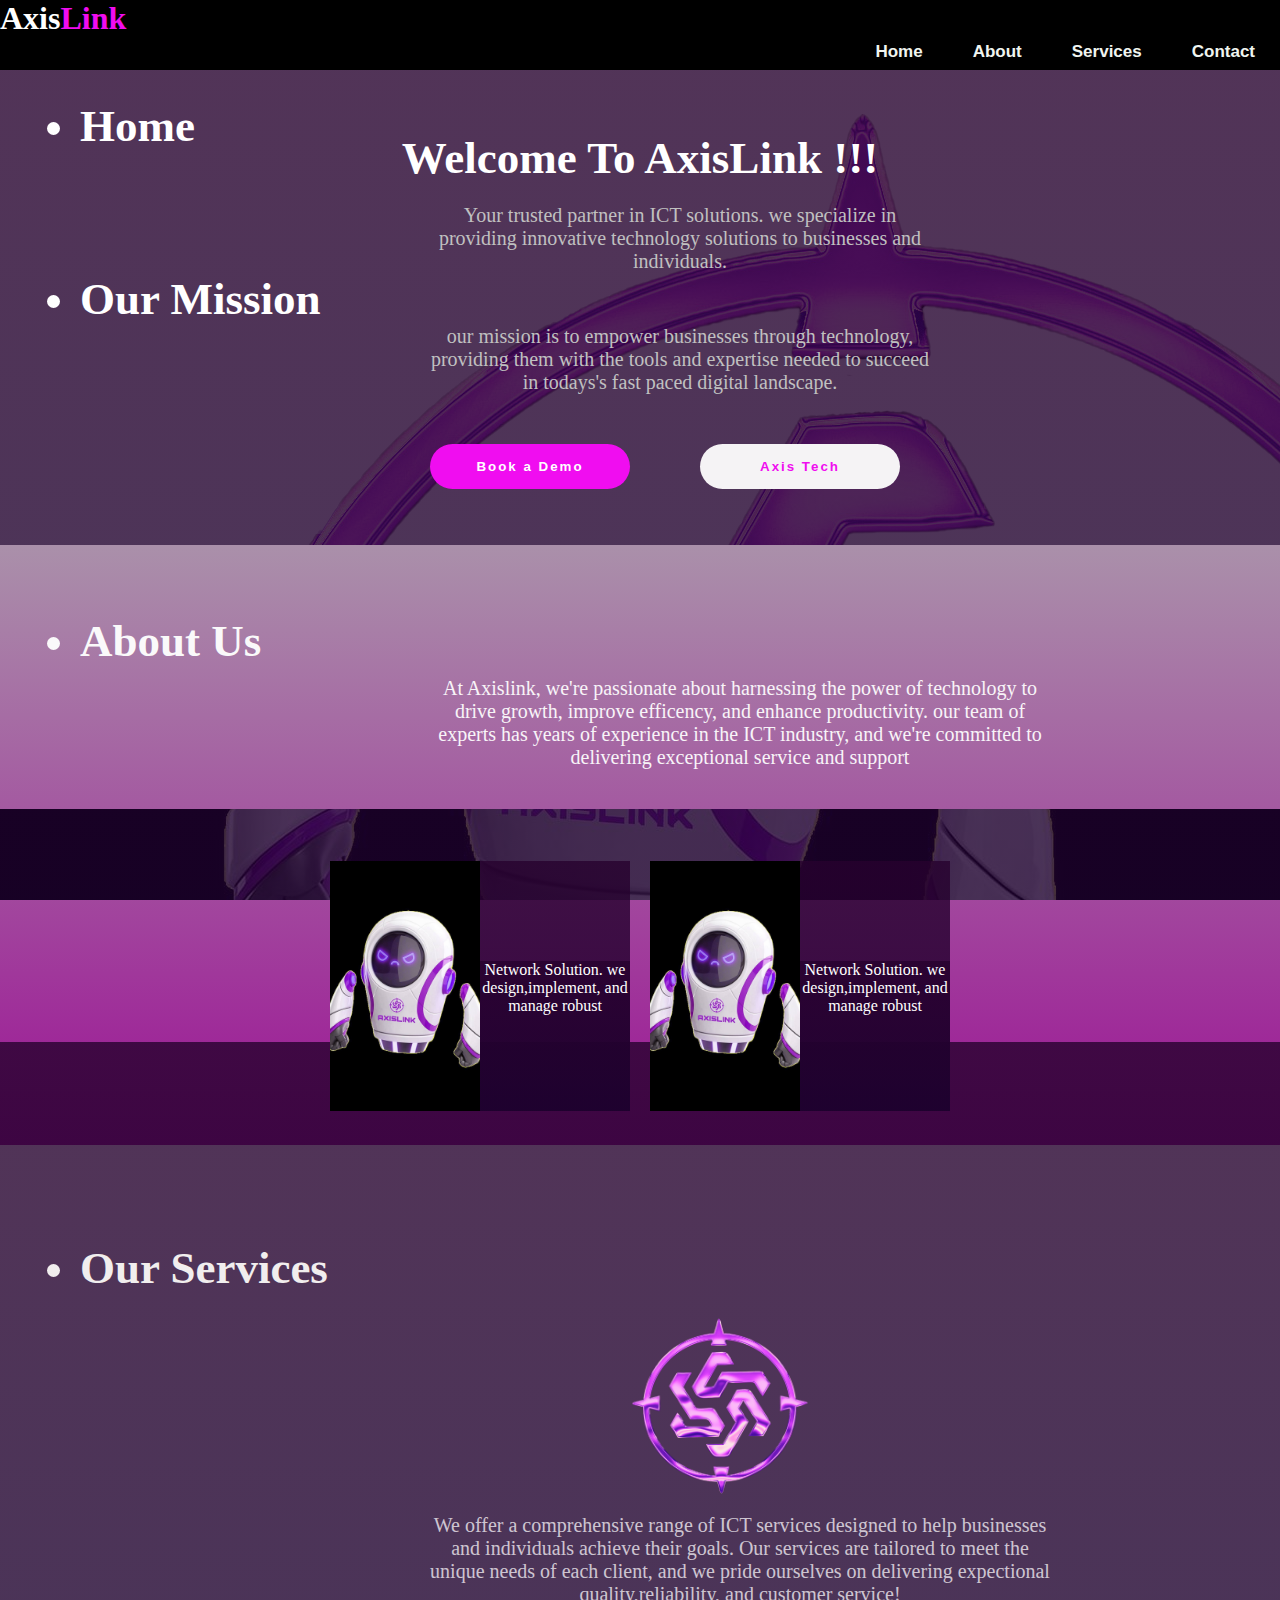
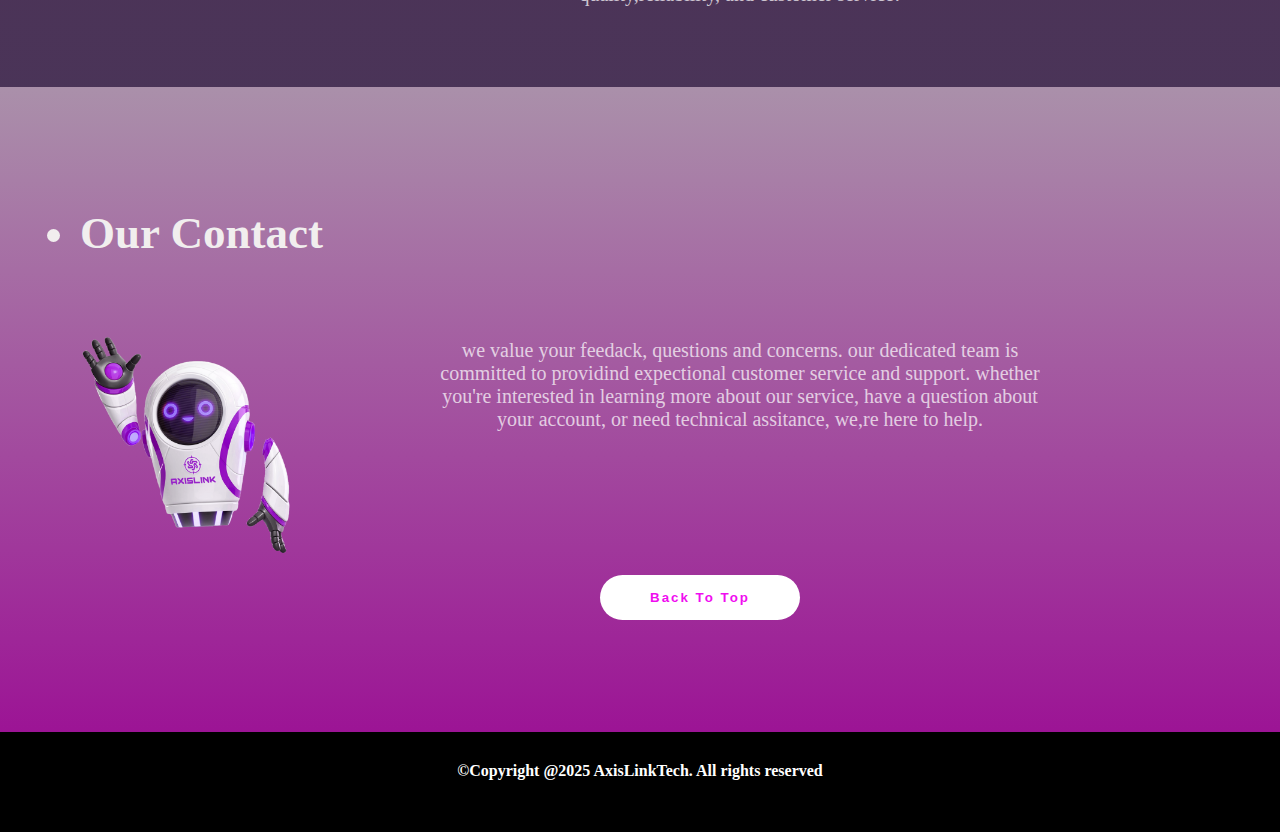
==== axislink.html @ eb220f88 "deploying website to github pages" ====
<!DOCTYPE html>
<html lang="en">
<head>
    <meta charset="UTF-8">
    <meta name="viewport" content="width=device-width, initial-scale=1.0">
    <title>AxisLInk Tech</title>
    <link rel="stylesheet" href="axislink.css">
</head>
<body>
    <div class="container">
        <div class="navbar-top"> <h1 class="navbar-header"><span id="axis">Axis</span><span id="link">Link</span></h1>
            <ul id="navbar-links">
            <li><a href="#home">Home</a></li>
            <li><a href="#about">About</a></li>
            <li><a href="#services">Services</a></li>
            <li><a href="#contact">Contact</a></li>
            </ul>
        </div>
        <a name="home"></a>
         <div class="homepage">
            <h1 class="home"><ul><li>Home</li></ul></h1>
            <h1>Welcome To AxisLink !!!</h1>
            
            <p>Your trusted partner in ICT solutions. we specialize in 
                providing innovative technology solutions to businesses and individuals.
            </p>
            <h2><li>Our Mission</li></h2>
            <p>our mission is to empower businesses through technology, providing them with the tools
                and expertise needed to succeed in todays's fast paced digital landscape.
            </p>
            <button>Book a Demo</button>
               <div class="overlay">
                <button>Axis Tech</button>
               </div>
         </div>
         <a name="about"></a>
         <div class="aboutpage">
            <h1 class="about"><ul><li>About Us</li></ul></h1>
            <p>At Axislink, we're passionate about harnessing the power of technology to drive growth,
            improve efficency, and enhance productivity. our team of experts has years of experience
        in the ICT industry, and we're committed to delivering exceptional service and support</p>
             <div class="carpix-wrapper">
                <div class="card1">
                    <div class="imgbox"></div>
                    <div class="content"> Network Solution. we design,implement, and manage robust</div>
                </div>
                <div class="card2">
                    <div class="imgbox"></div>
                    <div class="content">Network Solution. we design,implement, and manage robust</div>
             </div>
            </div>
            <a name="services"></a>
            <div class="servicepage">
                <h1 class="service"><ul><li>Our Services</li></ul></h1>
                <p>We offer a comprehensive range of ICT services designed to help businesses and individuals
                    achieve their goals. Our services are tailored to meet the unique needs of each client,
                    and we pride ourselves on delivering expectional quality,reliability, and customer service!</p>
                    <img src="./images/logo.png" alt="" class="image">
                </div>
                <a name="contact"></a>
                <div class="contactpage">
                    <h1 class="contact"><ul><li>Our Contact</li></ul></h1>
                    <p>we value your feedack, questions and concerns. our dedicated team is committed to providind
                        expectional customer service and support. whether you're interested in learning more about our service,
                         have a question about your account, or need technical assitance, we,re here to help.</p>
                         <img src="./images/bot 3.png" alt="" class="image">
                        <a href="#home">
                         <div class="overlay1">
                            <button>Back To Top</button>
                           </div>
                        </a>
                    </div>
                    
        <div class="footer">
            <h4>&copy;Copyright @2025 AxisLinkTech. All rights reserved</h4>
        </div>

    </div>
</body>
</html>
---- axislink.css ----
*{
    margin: 0;
    padding: 0;
}

.container{
    width: 100%;
    height: auto;
}
html{
    scroll-behavior: smooth;
}
.navbar-top{
   min-width: 100%;
    height: 70px;
    background:black;
    position: fixed;
    top: 0;
    z-index: 3;
}
    

navbar-top h1{
    font-size: 30px;
    position: relative;
    top: 20px;
    left: 30px;
    font-weight: bold;
}
#axis{
    color: white;
}
#link{
    color: rgb(240, 13, 240);
}
.navbar-top ul{
    display: flex;
    justify-content: flex-end;
    list-style: none;
    position: relative;
    top: 5px;
}

.navbar-top ul a{
    text-decoration:none ;
    color: rgb(240, 245, 240);
    font-size: 17px;
    margin: 25px;
    font-family: sans-serif;
    font-weight: bold;
}
.homepage{
    min-width:100%;
    height: 545px;
    background:linear-gradient(rgba(39, 1, 46, 0.8), rgba(29, 1, 46, 0.8)),url(./images/logo.png);
    background-attachment: fixed;
    animation: movedown 20s infinite
}
@keyframes movedown {
    0%{
        background-position: 0% 0%;
    }
    100%{
        background-position: 0% 100%;
    }
    
}
.homepage h1{
    text-align: center;
    position: relative;
    top: 80px;
    color: white;
    font-size: 45px;
    font-weight:bold ;  
}
.homepage h2{
    text-align: left;
    position: relative;
    top: 100px;
    left: 80px;
    color: white;
    font-size: 45px;
    font-weight:bold 
}
.home ul{
    text-align: left;
    position: relative;
    top: 20px;
    left: 80px;
    color: white;
    font-size: 45px;
    font-weight:bold 
}
.homepage p{
    width: 500px;
    font-size: 20px;
    color: silver;
    position: relative;
    top: 100px;
    left: 430px;
    text-align: center;
}

.homepage button{
    width: 200px;
    height: 45px;
    background: rgb(240, 13, 240); 
    color: white;
    letter-spacing: 2px;
    border: none;
    border-radius: 30px;
    position: relative;
    top: 150px;
    left: 430px;
    cursor: pointer;
    font-weight: bold;
}
.homepage button:hover{
    background: rgb(245, 243, 244);
    color: rgb(240, 13, 240);
    letter-spacing: 2px;
    font-weight: bold;
    transition: 0.5s ease-in-out;
}
 .overlay button{
    width: 200px;
    height: 45px;
    background: rgb(245, 243, 245); 
    color: rgb(240, 13, 240);
    letter-spacing: 2px;
    border: none;
    border-radius: 30px;
    position: relative;
    top: 105px;
    left: 700px;
    cursor: pointer;
}
.overlay button:hover{
    background: rgb(240, 13, 240);
    color: rgb(245, 233, 242);
    letter-spacing: 2px;
    font-weight: bold;
    transition: 0.5s ease-in-out;
}
.aboutpage{
    min-width: 100%;
    height: 600px;
    background:linear-gradient(rgb(170, 144, 170), rgb(156, 20, 149));
}
.about ul{
    text-align: left;
    position: relative;
    top: 70px;
    left: 80px;
    color:rgb(250, 249, 250);;
    font-size: 45px;
    font-weight:bold 
}
    .aboutpage p{
    width: 620px;
    font-size: 20px;
    color:rgb(248, 244, 248);;;
    position: relative;
    top: 80px;
    left: 430px;
    text-align: center;
    font-weight: b;
}
.aboutpage .carpix-wrapper{
    min-width: auto;
    height: 353px;
    background:linear-gradient(rgba(39, 1, 46, 0.8), rgba(29, 1, 46, 0.8)),url(./images/photo_2025-03-07_07-46-24.jpg);
    position: relative;
    top: 120px;
    display: flex;
    justify-content: center;
    align-items: center;
    background-attachment: fixed;
    animation: movedown 20s infinite
}
@keyframes movedown {
    0%{
        background-position: 0% 0%;
    }
    100%{
        background-position: 0% 100%;
    }
    
}


.aboutpage .carpix-wrapper .card1 {
    width: 300px;
    height: 250px;
    background:linear-gradient(rgba(39, 1, 46, 0.8), rgba(29, 1, 46, 0.8));
    margin: 10px;
    display: flex;
    justify-content: center;
    align-items: center;
}
.aboutpage .carpix-wrapper .card1 .imgbox {
    width: 100%;
    height: 250px;
    background-image: url(./images/photo_2025-03-07_07-46-24.jpg);
    background-position: center;
    background-size: cover;
}
.aboutpage .carpix-wrapper .card1 .content{
    width: 100%;
    height: 150px;
    background:linear-gradient(rgba(39, 1, 46, 0.8), rgba(29, 1, 46, 0.8));
    color: white;
    text-align: center;
    position: relative;
    top: 50px;
    
}


.aboutpage .carpix-wrapper .card2 {
    width: 300px;
    height: 250px;
    background:linear-gradient(rgba(39, 1, 46, 0.8), rgba(29, 1, 46, 0.8));
    margin: 10px;
    display: flex;
    justify-content: center;
    align-items: center;
}
.aboutpage .carpix-wrapper .card2 .imgbox {
    width: 100%;
    height: 250px;
    background-image: url(./images/photo_2025-03-07_07-46-24.jpg);
    background-position: center;
    background-size: cover;
}
.aboutpage .carpix-wrapper .card2 .content{
    width: 100%;
    height: 150px;
    background:linear-gradient(rgba(39, 1, 46, 0.8), rgba(29, 1, 46, 0.8));
    color: white;
    text-align: center;
    position: relative;
    top: 50px; 
}
    
.servicepage{
    min-width: 100%;
    height: 645px;
    background:linear-gradient(rgba(39, 1, 46, 0.8), rgba(29, 1, 46, 0.8));
}
.service ul{
    text-align: left;
    position: relative;
    top: 200px;
    left: 80px;
    color:rgb(241, 238, 238);;
    font-size: 45px;
    font-weight:bold;
}
.servicepage p{
    width: 620px;
    font-size: 20px;
    color:rgba(248, 244, 248, 0.774);;;
    position: relative;
    top: 420px;
    left: 430px;
    text-align: center;
    font-weight: b;
}
.servicepage .image{
    width: 200px;
    height: 200px;
    margin: 20px;
    border: 1px;
    position: relative;
    top: 100px;
    left: 600px;
    animation: rotate360 10s infinite;
}
@keyframes rotate360 {
    0%{
        transform: rotate(0deg);
    }
    100%{
        transform: rotate(360deg);
    }
  
}
.contactpage{
    min-width: 100%;
    height: 645px;
    background:linear-gradient(rgb(170, 144, 170), rgb(156, 20, 149));
}
.contactpage ul{
    text-align: left;
    position: relative;
    top: 120px;
    left: 80px;
    color:rgb(241, 238, 238);;
    font-size: 45px;
    font-weight:bold;
}
.contactpage p{
    width: 620px;
    font-size: 20px;
    color:rgba(248, 244, 248, 0.774);;;
    position: relative;
    top: 200px;
    left: 430px;
    text-align: center;
}
 .overlay1 button{
    width: 200px;
    height: 45px;
    background: white; 
    color: rgb(240, 13, 240);
    letter-spacing: 2px;
    border: none;
    border-radius: 30px;
    position: relative;
    left: 600px;
    cursor: pointer;
    font-weight: bold;
}
.overlay1 button:hover{
    background: rgb(184, 9, 155);
    color: rgb(235, 231, 235);
    letter-spacing: 2px;
    font-weight: bold;
    transition: 0.5s ease-in-out;
}
.contactpage .image{
    width: 300px;
    height: 300px;
    margin: 20px;
    border: 1px;
    position: relative;
    top: 200px;
    left: 180px;
    transform: translate(-50%,-50%);
    animation: wave 2s infinite;
}
@keyframes wave{
    0%{
        transform: translate(-50%, -50%,) rotate(0deg);
    }
    100%{
transform: translate(-50%,-50%) rotate(360deg);
    }
    
}
.footer{
    min-width: 100%;
    height: 100px;
    background:black;
}

.footer h4{
    text-align: center;
    color: white;
    position: relative;
    top: 30px;
}
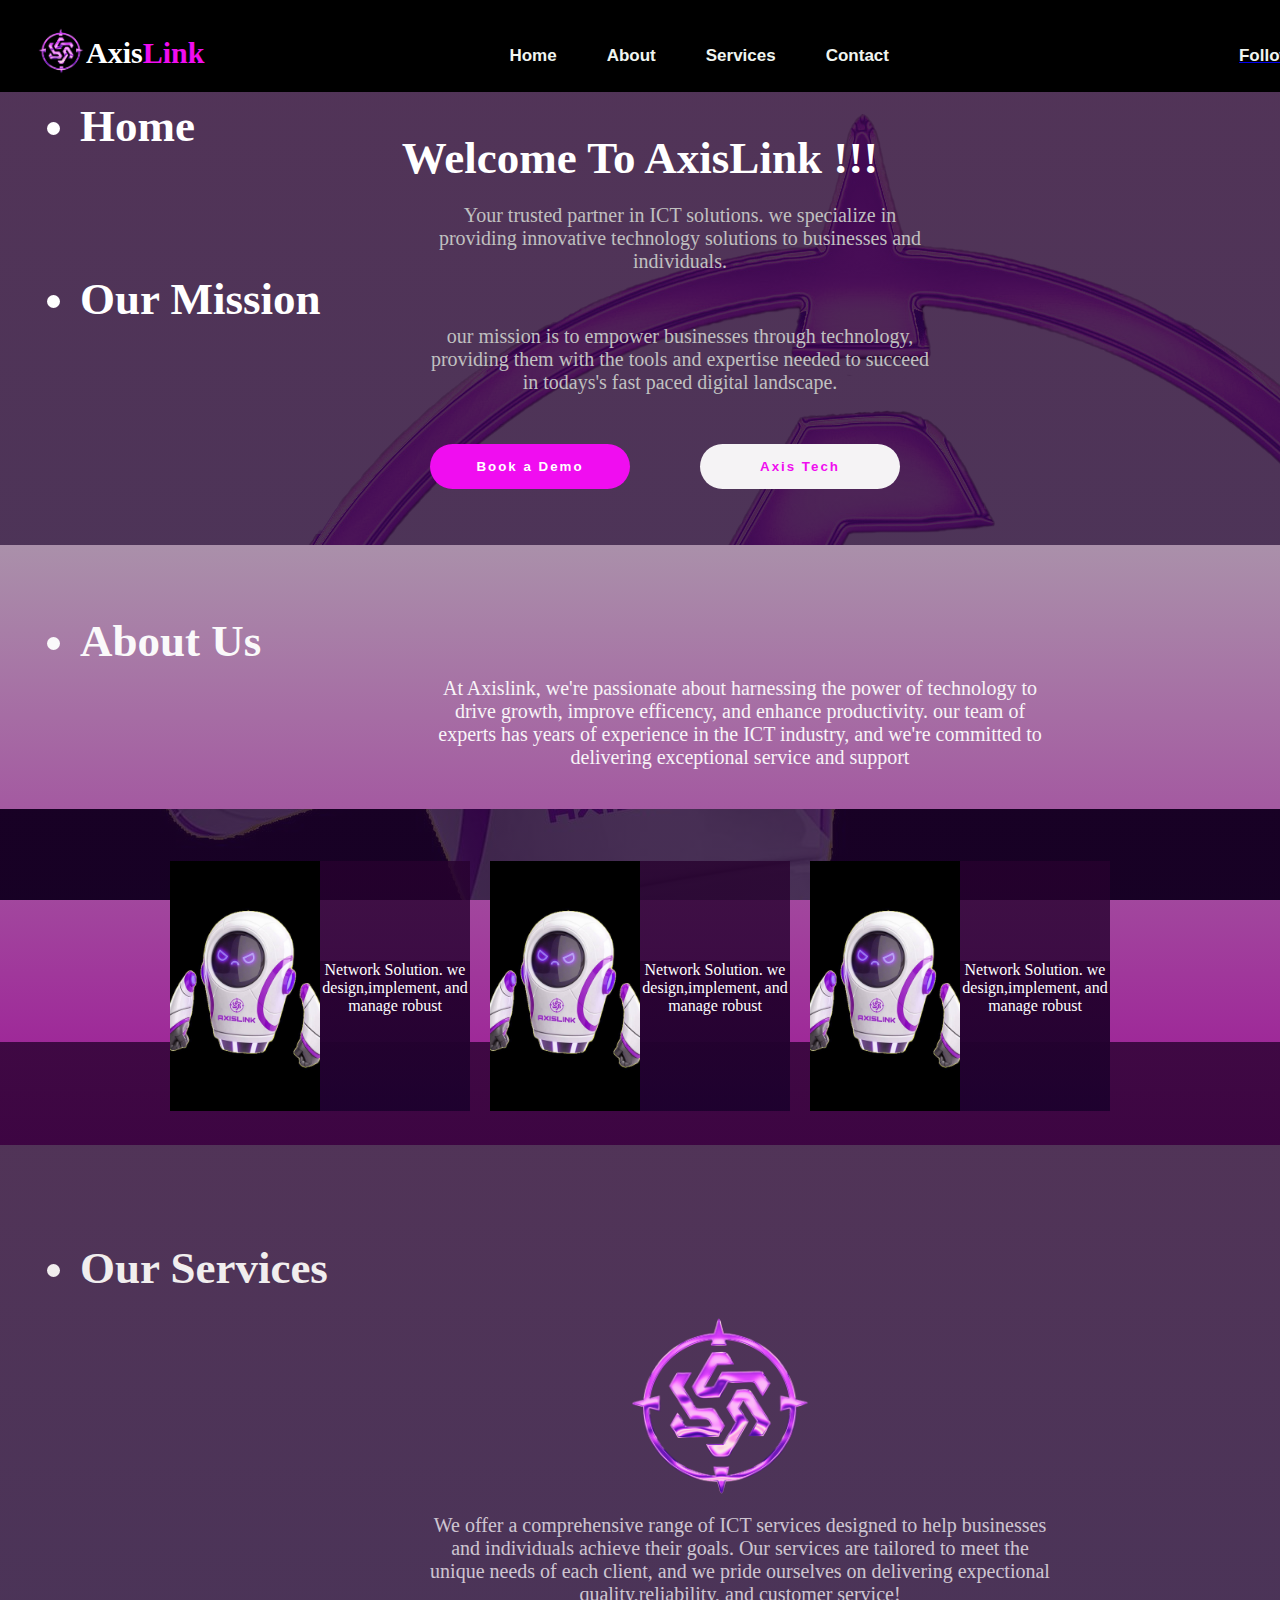
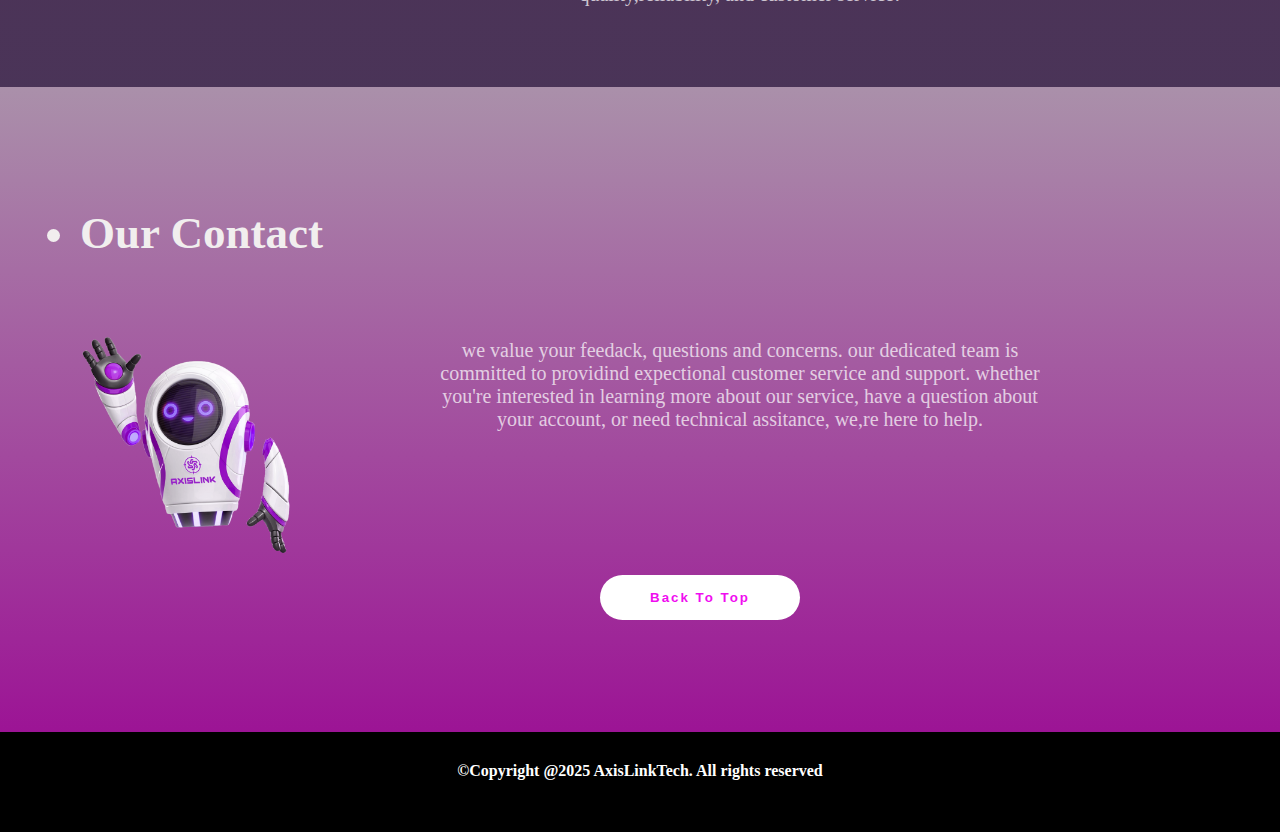
==== commit e4875829: "deploying website to github pages" ====
--- a/axislink.html
+++ b/axislink.html
@@ -8,13 +8,17 @@
 </head>
 <body>
     <div class="container">
-        <div class="navbar-top"> <h1 class="navbar-header"><span id="axis">Axis</span><span id="link">Link</span></h1>
+        <div class="navbar-top"><img src="./images/logo.png" alt="" > 
+            <h1 class="navbar-header"><span id="axis">Axis</span><span id="link">Link</span></h1>
             <ul id="navbar-links">
             <li><a href="#home">Home</a></li>
             <li><a href="#about">About</a></li>
             <li><a href="#services">Services</a></li>
             <li><a href="#contact">Contact</a></li>
             </ul>
+            <a href="#home">
+            <div class="follow">Follow</div>
+             </a>
         </div>
         <a name="home"></a>
          <div class="homepage">
@@ -48,6 +52,10 @@
                     <div class="imgbox"></div>
                     <div class="content">Network Solution. we design,implement, and manage robust</div>
              </div>
+             <div class="card3">
+                <div class="imgbox"></div>
+                <div class="content"> Network Solution. we design,implement, and manage robust</div>
+            </div>
             </div>
             <a name="services"></a>
             <div class="servicepage">
--- a/axislink.css
+++ b/axislink.css
@@ -12,19 +12,37 @@
 }
 .navbar-top{
    min-width: 100%;
-    height: 70px;
+    height: 60px;
+    display: flex;
+    padding: 1em;
     background:black;
     position: fixed;
     top: 0;
     z-index: 3;
 }
-    
-
-navbar-top h1{
+
+.navbar-top img{
+    width:50px;
+    height: 50px;
+    position: relative;
+    left: 20px;
+    top: 10px;
+    animation: rotate360 10s infinite;
+}
+@keyframes rotate360 {
+    0%{
+        transform: rotate(0deg);
+    }
+    100%{
+        transform: rotate(360deg);
+    }
+    
+}
+.navbar-top h1{
     font-size: 30px;
     position: relative;
     top: 20px;
-    left: 30px;
+    left: 20px;
     font-weight: bold;
 }
 #axis{
@@ -38,7 +56,6 @@
     justify-content: flex-end;
     list-style: none;
     position: relative;
-    top: 5px;
 }
 
 .navbar-top ul a{
@@ -48,6 +65,26 @@
     margin: 25px;
     font-family: sans-serif;
     font-weight: bold;
+    position: relative;
+    top: 30px;
+    left: 300px;
+}
+.navbar-top .follow {
+    text-decoration:none ;
+    color: rgb(240, 245, 240);
+    font-size: 17px;
+    margin: 25px;
+    font-family: sans-serif;
+    font-weight: bold;
+    position: relative;
+    top: 5px;
+    left: 600px;
+}
+.navbar-top .follow ul{
+    display: flex;
+    justify-content: flex-end;
+    list-style: none;
+    position: relative;
 }
 .homepage{
     min-width:100%;
@@ -169,7 +206,7 @@
 .aboutpage .carpix-wrapper{
     min-width: auto;
     height: 353px;
-    background:linear-gradient(rgba(39, 1, 46, 0.8), rgba(29, 1, 46, 0.8)),url(./images/photo_2025-03-07_07-46-24.jpg);
+    background:linear-gradient(rgba(39, 1, 46, 0.8), rgba(29, 1, 46, 0.8)),url(./images/photo_2025-03-08_06-02-45.jpg);
     position: relative;
     top: 120px;
     display: flex;
@@ -201,7 +238,7 @@
 .aboutpage .carpix-wrapper .card1 .imgbox {
     width: 100%;
     height: 250px;
-    background-image: url(./images/photo_2025-03-07_07-46-24.jpg);
+    background-image: url(./images/bot1.jpg);
     background-position: center;
     background-size: cover;
 }
@@ -229,11 +266,36 @@
 .aboutpage .carpix-wrapper .card2 .imgbox {
     width: 100%;
     height: 250px;
-    background-image: url(./images/photo_2025-03-07_07-46-24.jpg);
+    background-image: url(./images/bot1.jpg);
     background-position: center;
     background-size: cover;
 }
 .aboutpage .carpix-wrapper .card2 .content{
+    width: 100%;
+    height: 150px;
+    background:linear-gradient(rgba(39, 1, 46, 0.8), rgba(29, 1, 46, 0.8));
+    color: white;
+    text-align: center;
+    position: relative;
+    top: 50px; 
+}
+.aboutpage .carpix-wrapper .card3 {
+    width: 300px;
+    height: 250px;
+    background:linear-gradient(rgba(39, 1, 46, 0.8), rgba(29, 1, 46, 0.8));
+    margin: 10px;
+    display: flex;
+    justify-content: center;
+    align-items: center;
+}
+.aboutpage .carpix-wrapper .card3 .imgbox {
+    width: 100%;
+    height: 250px;
+    background-image: url(./images/bot1.jpg);
+    background-position: center;
+    background-size: cover;
+}
+.aboutpage .carpix-wrapper .card3 .content{
     width: 100%;
     height: 150px;
     background:linear-gradient(rgba(39, 1, 46, 0.8), rgba(29, 1, 46, 0.8));
